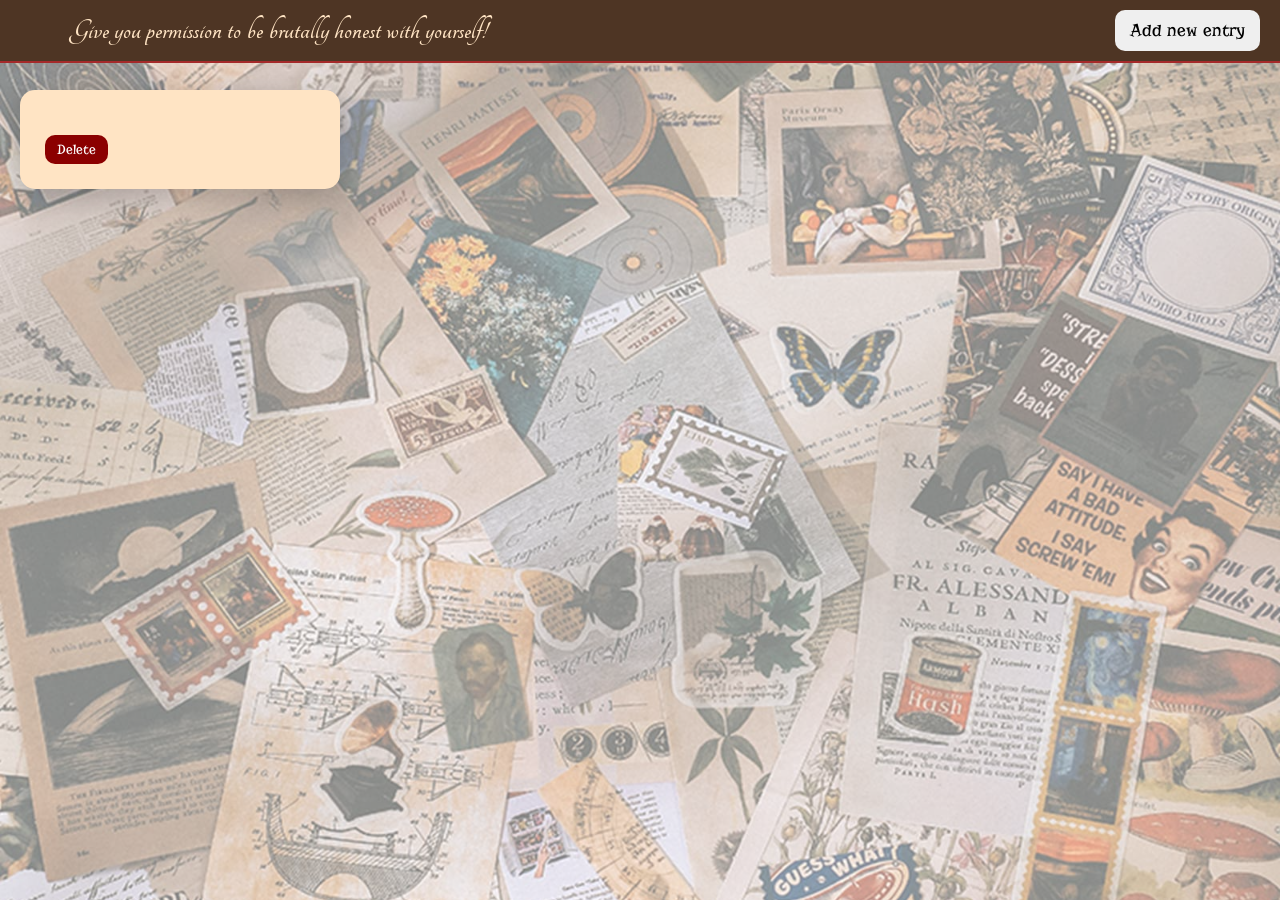
==== home.html @ 62a2f755 "Add files via upload" ====
<!DOCTYPE html>
<html lang="en">
<head>
    <meta charset="UTF-8">
    <meta name="viewport" content="width=device-width, initial-scale=1.0">
    <title>Journal Book</title>
    <link rel="stylesheet" href="home.css">
<link rel="preconnect" href="https://fonts.googleapis.com">
<link rel="preconnect" href="https://fonts.gstatic.com" crossorigin>
<link href="https://fonts.googleapis.com/css2?family=Risque&display=swap" rel="stylesheet">
<link href="https://fonts.googleapis.com/css2?family=Tangerine:wght@400;700&display=swap" rel="stylesheet">
<link rel="shortcut icon" href="journaling.png" type="image/x-icon">
</head>
<body>
    <div class="addNew">
        <img src="img.jpg" alt="img" class="img">
        <nav class="navCont">
            <span class="tangerine">Give you permission to be brutally honest with yourself!</span>
            <ul><li class="list"><button class="newBtn" id="addEntryBtn">Add new entry </button></li></ul>
        </nav>
    </div>
    <hr>    
    <div class="enterNew">
        <form>
            <label for="text">Enter text</label><br>
            <textarea placeholder="Enter your text here" id="text" rows="10" cols="20"></textarea><br/>
            <label for="date">Enter date: </label>
            <input type="date" name="date" id="date" ><br><br>
            <button type="submit" class="submitBtn">Submit</button>
        </form>
    </div>

    <div class="submitted" id="submtCont">
        <div class="newValue">
            <div class="showDate"></div>
            <div class="showTxt"></div>
        </div>
        <div class="btnGp">
            <button class="newBtn deleteBtn">Delete</button>
        </div>
    </div>
     <script src="home.js"></script>
</body>
</html>
---- home.css ----
*{
    margin: 0;
    padding: 0;
    box-sizing: border-box;
}.addNew{
    width: 100%;
    background-color: #4E3524; 
    padding: 10px 20px;
}.navCont{
    display: flex;
    justify-content: space-between; 
    align-items: center;            
    width: 100%;
}.navCont ul{
    list-style: none; 
}.list{
    display: inline-block;
}hr{
    border: 1px solid brown;
}.newBtn{
    border: none;
    font-size: 18px;
    padding: 10px 15px;
    border-radius: 10px;
    font-family: "Risque", serif;
    font-weight: 400;
    cursor: pointer;
}.img{
    position: fixed;
    top: 0;
    left: 0;
    width: 100vw;
    height: 100vh;
    object-fit: cover;
    opacity: 0.5;
    z-index: -1;
}.enterNew{
    background-color: bisque;
    font-family: "Risque", serif;
    font-weight: 400;
    font-size: 24px;
    position: fixed;
    top: 50%;
    left: 50%;
    transform: translate(-50%, -50%);
    z-index: 10; 
    padding: 40px;
    border-radius: 15px;
    box-shadow: 0px 10px 30px rgba(0, 0, 0, 0.3); 
    display: flex;
    flex-direction: column;
    justify-content: center;
    align-items: center; 
    text-align: center;
}.enterNew textarea, .enterNew input{
    font-size: 16px;
    margin-top: 10px;
    margin-bottom: 15px;
    padding: 5px;
    width: 100%;
}.submitted{
    background-color: bisque;
    font-family: "Risque", serif;
    font-weight: 400;
    font-size: 20px;
    position: absolute;
    top: 90px; 
    left: 20px;
    z-index: 5;
    padding: 25px;
    width: 320px;
    border-radius: 15px;
    box-shadow: 0px 10px 30px rgba(0, 0, 0, 0.2);    
    display: flex;
    flex-direction: column;
    gap: 15px;
}.newValue{
    text-align: left;
    width: 100%;
}.showDate{
    font-size: 14px;
    color: #4E3524;
    font-weight: bold;
    margin-bottom: 5px;
}.showTxt{
    font-size: 18px;
    word-wrap: break-word;
}.btnGp{
    display: flex;
    gap: 10px;
    justify-content: flex-start;
}.submitted .newBtn{
    font-size: 14px;
    padding: 6px 12px;
    background-color: #4E3524;
    color: white;
}.submitted .deleteBtn{
    background-color: #8B0000;
}.submitBtn{
    font-family: "Risque", serif;
    font-size: 18px;
    padding: 8px 20px;
    border-radius: 5px;
    border: none;
    background-color: #4E3524;
    color: white;
    cursor: pointer;
}.tangerine{
    font-family: "Tangerine", cursive;
    color: bisque;
    font-weight: 700;
    font-size: 30px;
    margin-left: 50px;
}.enterNew{
    display: none;
}.enterNew.show{
    display: block;
}.entry-card{
    display: flex;
    flex-direction: column;
    gap: 10px;
    padding-bottom: 15px;
    border-bottom: 1px solid #4E3524;
}
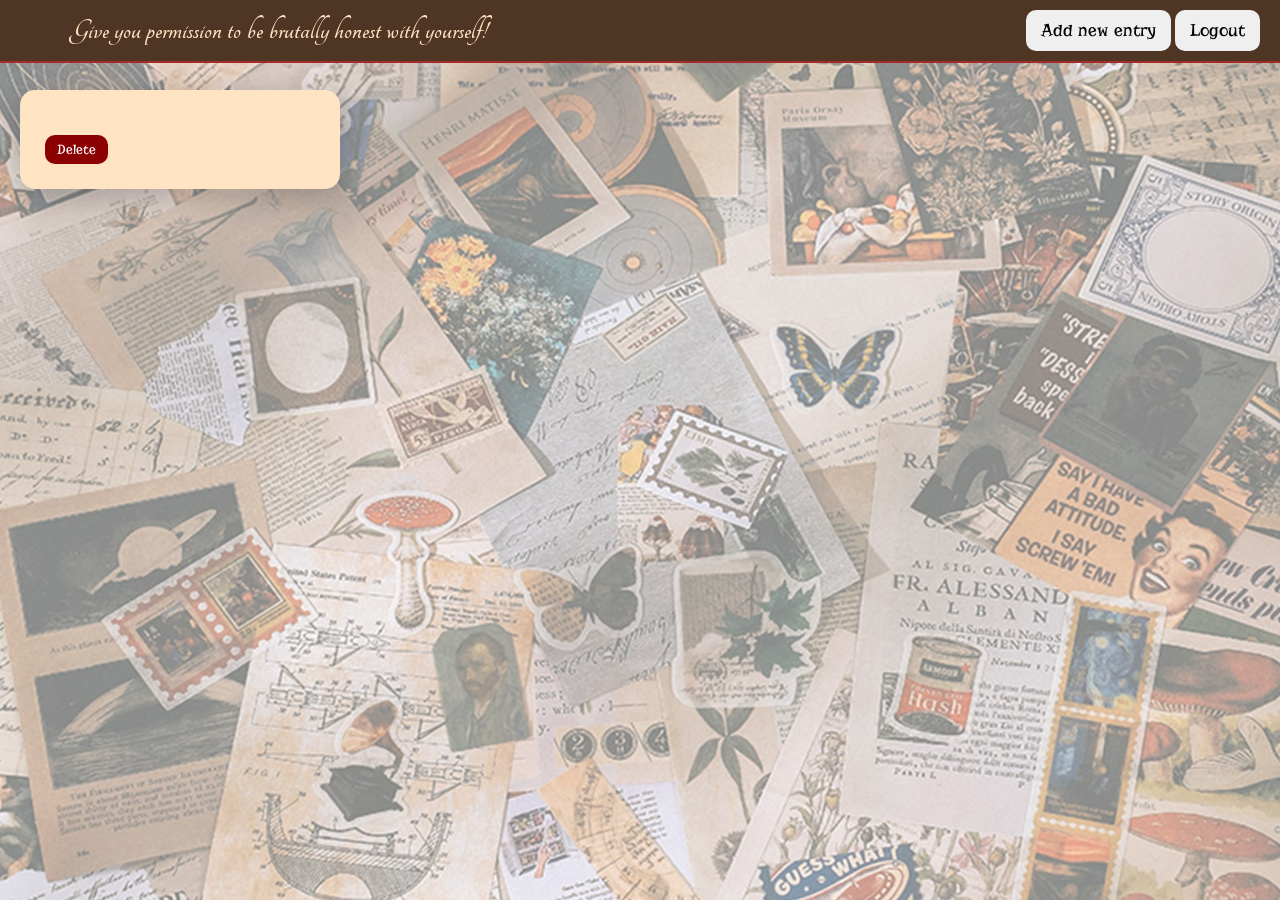
==== commit eb5d5560: "Add logout button to navigation Added a logout button to the navigation." ====
--- a/home.html
+++ b/home.html
@@ -16,7 +16,9 @@
         <img src="img.jpg" alt="img" class="img">
         <nav class="navCont">
             <span class="tangerine">Give you permission to be brutally honest with yourself!</span>
-            <ul><li class="list"><button class="newBtn" id="addEntryBtn">Add new entry </button></li></ul>
+            <ul><li class="list"><button class="newBtn" id="addEntryBtn">Add new entry </button></li>
+                <li class="list"><button class="newBtn" id="logoutBtn">Logout</button></li>
+            </ul>
         </nav>
     </div>
     <hr>    
@@ -41,4 +43,4 @@
     </div>
      <script src="home.js"></script>
 </body>
-</html>+</html>
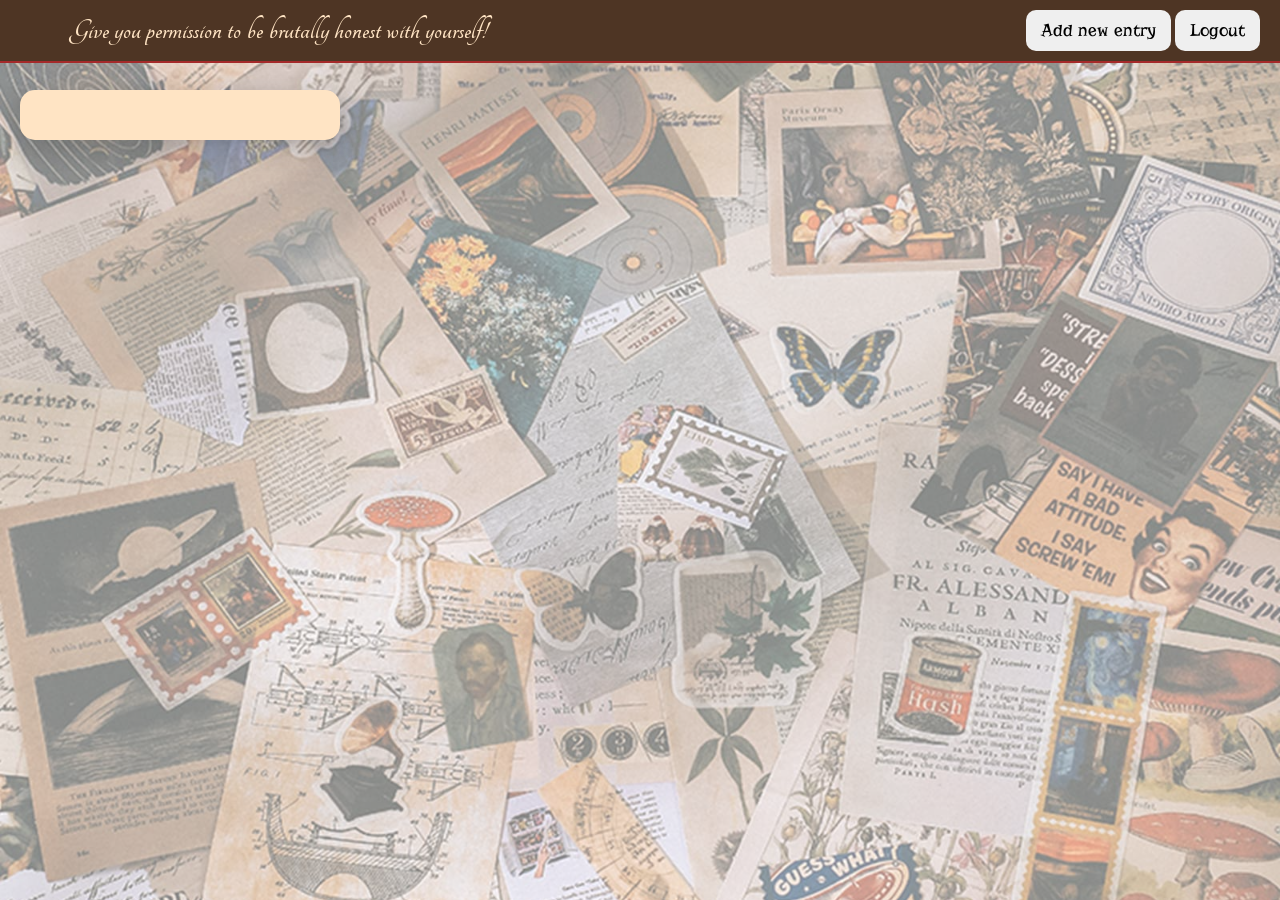
==== commit 0fcbf55f: "Add files via upload" ====
--- a/home.html
+++ b/home.html
@@ -16,7 +16,8 @@
         <img src="img.jpg" alt="img" class="img">
         <nav class="navCont">
             <span class="tangerine">Give you permission to be brutally honest with yourself!</span>
-            <ul><li class="list"><button class="newBtn" id="addEntryBtn">Add new entry </button></li>
+            <ul>
+                <li class="list"><button class="newBtn" id="addEntryBtn">Add new entry </button></li>
                 <li class="list"><button class="newBtn" id="logoutBtn">Logout</button></li>
             </ul>
         </nav>
@@ -43,4 +44,4 @@
     </div>
      <script src="home.js"></script>
 </body>
-</html>
+</html>
